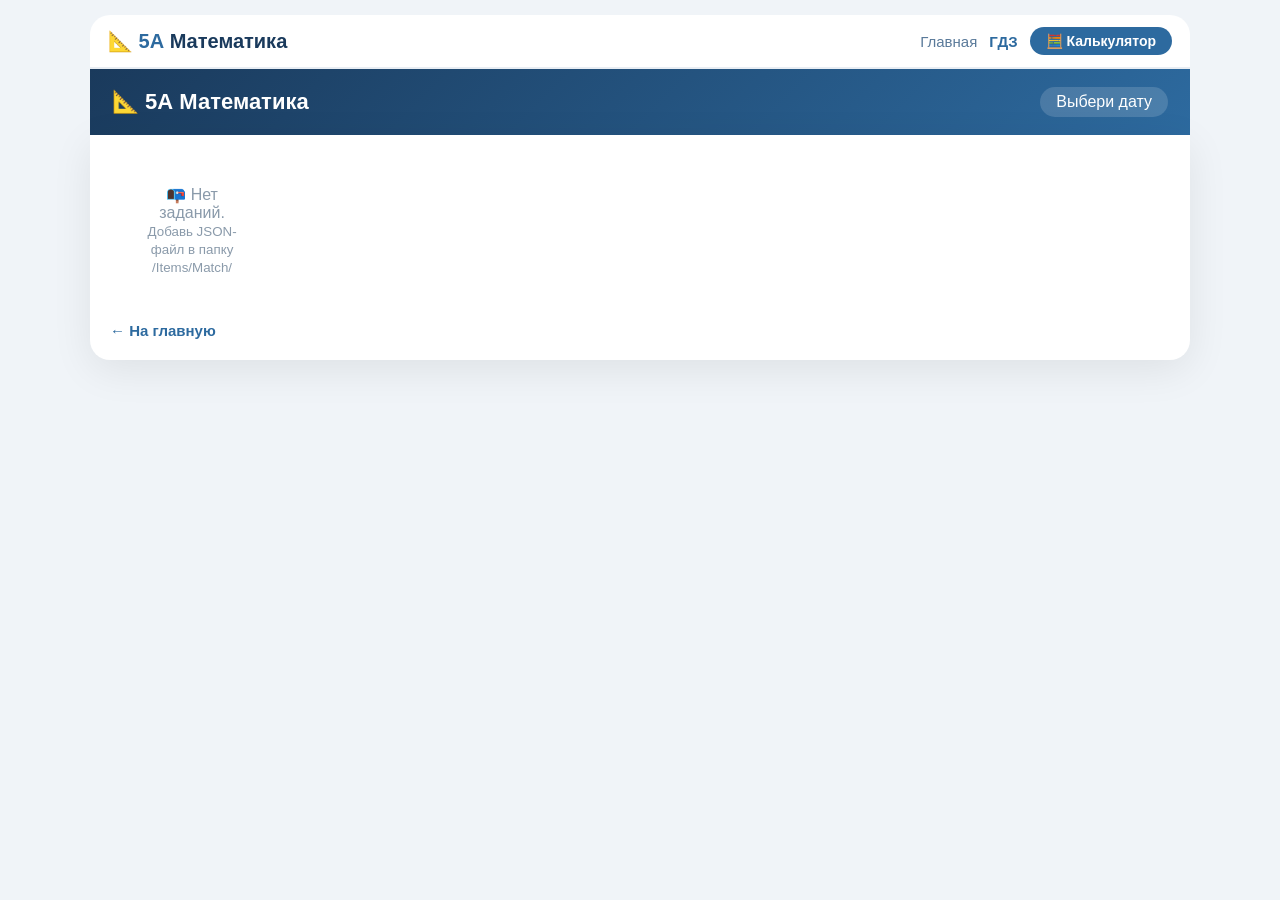
==== Match/index.html @ d885fbd2 "Rename index.html to Match/index.html" ====
<!DOCTYPE html>
<html lang="ru">
<head>
    <meta charset="UTF-8">
    <meta name="viewport" content="width=device-width, initial-scale=1.0">
    <title>5А Математика — Список</title>
    <link rel="stylesheet" href="/style.css">
</head>
<body>
    <div class="container">
        <!-- ТОП-ПАНЕЛЬ -->
        <div class="top-bar">
            <div class="logo">📐 <span>5А</span> Математика</div>
            <div class="nav-links">
                <a href="/">Главная</a>
                <a href="/Match/" class="active">ГДЗ</a>
                <button class="calc-toggle" onclick="openCalc()">🧮 Калькулятор</button>
            </div>
        </div>
        
        <!-- ШАПКА -->
        <div class="header">
            <h1>📐 5А Математика</h1>
            <div class="date">Выбери дату</div>
        </div>
        
        <!-- СПИСОК ДАТ -->
        <div class="date-list">
            <div id="dateGrid" class="date-grid">
                <div class="loading">⏳ Загрузка...</div>
            </div>
            <a href="/" class="back-link">← На главную</a>
        </div>
    </div>

    <!-- КАЛЬКУЛЯТОР (ПОПАП) -->
    <div class="calc-popup" id="calcPopup">
        <div class="calc-content">
            <button class="close-btn" onclick="closeCalc()">✕</button>
            <h2>🧮 Калькулятор</h2>
            <p style="color:#7a8a9e;margin-bottom:15px;font-size:14px;">Введите пример: <strong>12+34-5*6</strong></p>
            <input type="text" id="calcInput" placeholder="Например: 12+34-5*6" onkeydown="if(event.key==='Enter') runCalc()">
            <button class="calc-btn" onclick="runCalc()">Посчитать</button>
            <div class="calc-result" id="calcResult">Введите пример и нажмите "Посчитать"</div>
        </div>
    </div>

    <script src="/script.js"></script>
    <script>
        // ============================================================
        //  КАЛЬКУЛЯТОР
        // ============================================================
        function openCalc() {
            document.getElementById('calcPopup').classList.add('open');
            document.getElementById('calcInput').focus();
        }
        
        function closeCalc() {
            document.getElementById('calcPopup').classList.remove('open');
        }
        
        function runCalc() {
            const input = document.getElementById('calcInput');
            const expr = input.value.trim();
            if (!expr) {
                document.getElementById('calcResult').innerHTML = '❌ Введите пример';
                return;
            }
            renderCalculation(expr);
        }
        
        document.getElementById('calcPopup').addEventListener('click', function(e) {
            if (e.target === this) closeCalc();
        });

        // ============================================================
        //  ЗАГРУЗКА СПИСКА ДАТ (JSON)
        // ============================================================
        async function loadDates() {
            const grid = document.getElementById('dateGrid');
            try {
                // Пытаемся получить список файлов через GitHub API
                const response = await fetch('/Items/Match/');
                const text = await response.text();
                
                // Парсим HTML-листинг
                const parser = new DOMParser();
                const doc = parser.parseFromString(text, 'text/html');
                const links = doc.querySelectorAll('a');
                const dates = [];
                
                for (let link of links) {
                    const href = link.getAttribute('href');
                    // Ищем JSON-файлы
                    if (href && href.endsWith('.json')) {
                        const date = href.replace('.json', '');
                        dates.push(date);
                    }
                }
                
                if (dates.length === 0) {
                    grid.innerHTML = `
                        <div class="empty">
                            📭 Нет заданий.<br>
                            <small>Добавь JSON-файл в папку /Items/Match/</small>
                        </div>
                    `;
                    return;
                }
                
                // Сортируем по убыванию (сначала свежие)
                dates.sort().reverse();
                
                grid.innerHTML = '';
                for (let date of dates) {
                    const card = document.createElement('a');
                    card.className = 'date-card';
                    card.href = `/Match/view.html?date=${date}`;
                    
                    const parts = date.split('_');
                    const day = parts[0];
                    const month = parts[1];
                    const year = parts[2];
                    
                    card.innerHTML = `
                        <div class="day">${day}</div>
                        <div class="date-full">${month}.${year}</div>
                        <div class="badge">📖 Открыть</div>
                    `;
                    grid.appendChild(card);
                }
            } catch (e) {
                console.error('Ошибка загрузки списка:', e);
                grid.innerHTML = `
                    <div class="empty">
                        ⚠️ Не удалось загрузить список.<br>
                        <small>Проверь, что есть JSON-файлы в /Items/Match/</small>
                    </div>
                `;
            }
        }
        
        loadDates();
    </script>
</body>
</html>
---- style.css ----
* {
    margin: 0;
    padding: 0;
    box-sizing: border-box;
}
body {
    font-family: 'Segoe UI', Tahoma, Geneva, Verdana, sans-serif;
    background: #f0f4f8;
    min-height: 100vh;
    padding: 15px;
    display: flex;
    justify-content: center;
    align-items: flex-start;
}
.container {
    max-width: 1100px;
    width: 100%;
}

/* ===== ГЛАВНАЯ ===== */
.main-page .hero {
    text-align: center;
    background: #fff;
    padding: 40px 20px;
    border-radius: 24px;
    box-shadow: 0 10px 40px rgba(0,0,0,0.08);
}
.main-page .hero h1 {
    font-size: 36px;
    color: #1a3a5c;
}
.main-page .hero p {
    font-size: 18px;
    color: #5a7a9a;
    margin: 15px 0 25px;
}
.btn-primary {
    display: inline-block;
    background: #2d6a9f;
    color: #fff;
    padding: 14px 35px;
    border-radius: 40px;
    text-decoration: none;
    font-size: 18px;
    font-weight: 600;
    transition: background 0.2s;
}
.btn-primary:hover {
    background: #1a4a7a;
}
.footer-info {
    margin-top: 25px;
    text-align: center;
    color: #7a8a9e;
}

/* ===== ТОП-ПАНЕЛЬ ===== */
.top-bar {
    background: #fff;
    border-radius: 20px 20px 0 0;
    padding: 12px 18px;
    display: flex;
    justify-content: space-between;
    align-items: center;
    flex-wrap: wrap;
    gap: 10px;
    border-bottom: 2px solid #e8edf3;
}
.top-bar .logo {
    font-size: 20px;
    font-weight: 700;
    color: #1a3a5c;
}
.top-bar .logo span {
    color: #2d6a9f;
}
.top-bar .nav-links {
    display: flex;
    gap: 12px;
    align-items: center;
    flex-wrap: wrap;
}
.top-bar .nav-links a {
    color: #5a7a9a;
    text-decoration: none;
    font-weight: 500;
    font-size: 15px;
    transition: color 0.2s;
}
.top-bar .nav-links a:hover {
    color: #2d6a9f;
}
.top-bar .nav-links .active {
    color: #2d6a9f;
    font-weight: 600;
}

/* ===== КАЛЬКУЛЯТОР ===== */
.calc-toggle {
    background: #2d6a9f;
    color: #fff;
    border: none;
    padding: 6px 16px;
    border-radius: 30px;
    font-weight: 600;
    cursor: pointer;
    font-size: 14px;
    transition: background 0.2s;
    white-space: nowrap;
}
.calc-toggle:hover {
    background: #1a4a7a;
}
.calc-popup {
    display: none;
    position: fixed;
    top: 0;
    left: 0;
    width: 100%;
    height: 100%;
    background: rgba(0,0,0,0.5);
    z-index: 1000;
    justify-content: center;
    align-items: center;
    padding: 20px;
}
.calc-popup.open {
    display: flex;
}
.calc-popup .calc-content {
    background: #fff;
    border-radius: 24px;
    padding: 25px;
    max-width: 500px;
    width: 100%;
    max-height: 90vh;
    overflow-y: auto;
    box-shadow: 0 20px 60px rgba(0,0,0,0.3);
    position: relative;
}
.calc-popup .calc-content h2 {
    margin-bottom: 15px;
    color: #1a3a5c;
    font-size: 22px;
}
.calc-popup .calc-content .close-btn {
    position: absolute;
    top: 15px;
    right: 20px;
    background: none;
    border: none;
    font-size: 28px;
    cursor: pointer;
    color: #7a8a9e;
}
.calc-popup .calc-content .close-btn:hover {
    color: #c0392b;
}
.calc-popup .calc-content input {
    width: 100%;
    padding: 12px 16px;
    font-size: 18px;
    border: 2px solid #dde3ec;
    border-radius: 12px;
    margin-bottom: 12px;
    font-family: 'Courier New', monospace;
}
.calc-popup .calc-content input:focus {
    outline: none;
    border-color: #2d6a9f;
}
.calc-popup .calc-content .calc-btn {
    background: #2d6a9f;
    color: #fff;
    border: none;
    padding: 10px 25px;
    border-radius: 40px;
    font-weight: 600;
    cursor: pointer;
    font-size: 16px;
    transition: background 0.2s;
}
.calc-popup .calc-content .calc-btn:hover {
    background: #1a4a7a;
}
.calc-popup .calc-content .calc-result {
    margin-top: 15px;
    padding: 15px;
    background: #f7f9fc;
    border-radius: 12px;
    font-size: 18px;
    min-height: 50px;
}
.calc-popup .calc-content .calc-result .error {
    color: #c0392b;
}

/* ===== ШАПКА С ДАТОЙ ===== */
.header {
    background: linear-gradient(135deg, #1a3a5c, #2d6a9f);
    color: #fff;
    padding: 18px 22px;
    display: flex;
    justify-content: space-between;
    align-items: center;
    flex-wrap: wrap;
    gap: 10px;
}
.header h1 {
    font-size: 22px;
}
.header .date {
    font-size: 16px;
    background: rgba(255,255,255,0.15);
    padding: 6px 16px;
    border-radius: 30px;
}

/* ===== ОСНОВНАЯ СЕТКА ===== */
.main-grid {
    display: grid;
    grid-template-columns: 1fr 280px;
    gap: 20px;
    background: #fff;
    padding: 20px;
    border-radius: 0 0 20px 20px;
    box-shadow: 0 10px 40px rgba(0,0,0,0.08);
}
@media (max-width: 768px) {
    .main-grid {
        grid-template-columns: 1fr;
        padding: 15px;
    }
}

/* ===== КАРТОЧКА ЗАДАНИЯ ===== */
.card {
    display: flex;
    flex-direction: column;
    gap: 20px;
}
.image-block img {
    width: 100%;
    border-radius: 14px;
    border: 2px solid #e8edf3;
    max-height: 350px;
    object-fit: cover;
}
.image-block .label {
    font-size: 14px;
    color: #7a8a9e;
    margin-bottom: 6px;
    font-weight: 500;
}
.no-image {
    background: #eef2f6;
    border-radius: 14px;
    height: 150px;
    display: flex;
    align-items: center;
    justify-content: center;
    color: #8a9aaa;
    font-weight: 500;
    border: 2px dashed #c0d0e0;
}

/* ===== ЗАДАНИЕ ===== */
.work-block {
    background: #f7f9fc;
    padding: 16px 20px;
    border-radius: 12px;
    border-left: 5px solid #2d6a9f;
}
.work-block .label {
    font-size: 12px;
    color: #7a8a9e;
    text-transform: uppercase;
    letter-spacing: 1px;
    font-weight: 600;
}
.work-block .text {
    font-size: 18px;
    font-weight: 500;
    margin-top: 4px;
    color: #1a2a3a;
}

/* ===== ОТВЕТ ===== */
.answer-block {
    background: #eef5e9;
    padding: 0 20px;
    border-radius: 12px;
    border-left: 5px solid #3ba34b;
    overflow: hidden;
    max-height: 0;
    opacity: 0;
    transition: max-height 0.5s ease, opacity 0.4s ease, padding 0.3s ease;
}
.answer-block.open {
    max-height: 800px;
    opacity: 1;
    padding: 16px 20px;
}
.answer-block .label {
    font-size: 12px;
    color: #3a7a4a;
    text-transform: uppercase;
    letter-spacing: 1px;
    font-weight: 600;
}
.answer-block .text {
    font-size: 18px;
    font-weight: 500;
    margin-top: 4px;
    color: #1a3a1a;
    white-space: pre-wrap;
}

/* ===== КНОПКА ===== */
.toggle-btn {
    background: #2d6a9f;
    color: #fff;
    border: none;
    padding: 12px 28px;
    border-radius: 40px;
    font-size: 16px;
    font-weight: 600;
    cursor: pointer;
    transition: background 0.2s;
    align-self: flex-start;
}
.toggle-btn:hover {
    background: #1a4a7a;
}
.toggle-btn.hidden-btn {
    background: #7a8a9e;
}

/* ===== ПРИМЕРЫ ===== */
.puzzle-block {
    background: #fafffe;
    border: 2px dashed #b0c8dd;
    border-radius: 12px;
    padding: 16px 20px;
}
.puzzle-block .label {
    font-size: 12px;
    color: #4a6a8a;
    text-transform: uppercase;
    letter-spacing: 1px;
    font-weight: 600;
    display: block;
    margin-bottom: 12px;
}
.puzzle-grid {
    display: flex;
    flex-wrap: wrap;
    gap: 20px 30px;
    align-items: flex-start;
}
.puzzle-item {
    font-family: 'Courier New', monospace;
    font-size: 18px;
    font-weight: 600;
    background: #f5f9ff;
    padding: 12px 16px;
    border-radius: 10px;
    box-shadow: 0 2px 8px rgba(0,0,0,0.04);
    min-width: 100px;
    line-height: 1.3;
}

/* ===== МЕНЕДЖЕР ===== */
.manager-block {
    font-size: 14px;
    color: #5a6a7e;
    border-top: 2px solid #e8edf3;
    padding-top: 14px;
}
.manager-block span {
    font-weight: 700;
    color: #1a3a5c;
}

/* ===== РЕКЛАМА ===== */
.rek-side {
    background: #fafcff;
    border-radius: 14px;
    border: 2px solid #e8edf3;
    overflow: hidden;
    display: flex;
    flex-direction: column;
    align-items: center;
    padding: 16px 12px;
    height: fit-content;
    text-align: center;
}
.rek-side .rek-label {
    font-size: 12px;
    color: #9aabbf;
    text-transform: uppercase;
    letter-spacing: 2px;
    margin-bottom: 10px;
    font-weight: 600;
}
.rek-side a {
    display: block;
    width: 100%;
    border-radius: 10px;
    transition: transform 0.2s;
}
.rek-side a:hover {
    transform: scale(1.02);
}
.rek-side img {
    width: 100%;
    max-width: 240px;
    border-radius: 10px;
    border: 1px solid #dde3ec;
}
@media (max-width: 768px) {
    .rek-side {
        flex-direction: row;
        flex-wrap: wrap;
        justify-content: center;
        gap: 10px;
        padding: 12px;
    }
    .rek-side img {
        max-width: 180px;
    }
    .rek-side .rek-label {
        width: 100%;
        margin-bottom: 0;
    }
}

/* ===== СПИСОК ДАТ ===== */
.date-list {
    background: #fff;
    padding: 20px;
    border-radius: 0 0 20px 20px;
    box-shadow: 0 10px 40px rgba(0,0,0,0.08);
}
.date-list .empty {
    text-align: center;
    padding: 30px;
    color: #8a9aaa;
    font-size: 16px;
}
.date-grid {
    display: grid;
    grid-template-columns: repeat(auto-fill, minmax(150px, 1fr));
    gap: 15px;
}
@media (max-width: 480px) {
    .date-grid {
        grid-template-columns: repeat(auto-fill, minmax(120px, 1fr));
        gap: 10px;
    }
}
.date-card {
    background: #f7f9fc;
    border-radius: 14px;
    padding: 18px 15px;
    text-align: center;
    text-decoration: none;
    color: #1a3a5c;
    border: 2px solid #e8edf3;
    transition: all 0.2s;
}
.date-card:hover {
    border-color: #2d6a9f;
    transform: translateY(-3px);
    box-shadow: 0 6px 20px rgba(0,0,0,0.06);
}
.date-card .day {
    font-size: 24px;
    font-weight: 700;
}
.date-card .date-full {
    font-size: 14px;
    color: #5a7a9a;
    margin-top: 3px;
}
.date-card .badge {
    display: inline-block;
    background: #2d6a9f;
    color: #fff;
    font-size: 11px;
    padding: 3px 12px;
    border-radius: 20px;
    margin-top: 8px;
}

/* ===== КНОПКА НАЗАД ===== */
.back-link {
    display: inline-block;
    margin-top: 16px;
    color: #2d6a9f;
    font-weight: 600;
    text-decoration: none;
    font-size: 15px;
}
.back-link:hover {
    text-decoration: underline;
}

/* ===== ЗАГРУЗКА / ОШИБКА ===== */
.loading {
    text-align: center;
    padding: 40px;
    font-size: 18px;
    color: #5a7a9a;
}
.error {
    text-align: center;
    padding: 40px;
    font-size: 18px;
    color: #c0392b;
}
/* ===== РЕКЛАМА (ДЕСКТОП) ===== */
.rek-side {
    background: #fafcff;
    border-radius: 14px;
    border: 2px solid #e8edf3;
    overflow: hidden;
    display: flex;
    flex-direction: column;
    align-items: center;
    padding: 16px 12px;
    height: fit-content;
    text-align: center;
}
.rek-side .rek-label {
    font-size: 12px;
    color: #9aabbf;
    text-transform: uppercase;
    letter-spacing: 2px;
    margin-bottom: 10px;
    font-weight: 600;
}
.rek-side a {
    display: block;
    width: 100%;
    border-radius: 10px;
    transition: transform 0.2s;
}
.rek-side a:hover {
    transform: scale(1.02);
}
.rek-side img {
    width: 100%;
    max-width: 240px;
    border-radius: 10px;
    border: 1px solid #dde3ec;
}

/* ===== РЕКЛАМА (ТЕЛЕФОН - ПО ЦЕНТРУ) ===== */
@media (max-width: 768px) {
    .rek-side {
        flex-direction: column;
        justify-content: center;
        align-items: center;
        padding: 20px 15px;
        margin: 10px 0;
        width: 100%;
        border: 2px solid #2d6a9f;
        border-radius: 16px;
        background: #f0f7ff;
    }
    .rek-side .rek-label {
        font-size: 14px;
        color: #2d6a9f;
        margin-bottom: 12px;
        width: 100%;
        text-align: center;
    }
    .rek-side a {
        display: flex;
        justify-content: center;
        width: 100%;
    }
    .rek-side img {
        max-width: 280px;
        width: 100%;
        border-radius: 12px;
        border: 2px solid #dde3ec;
    }
}
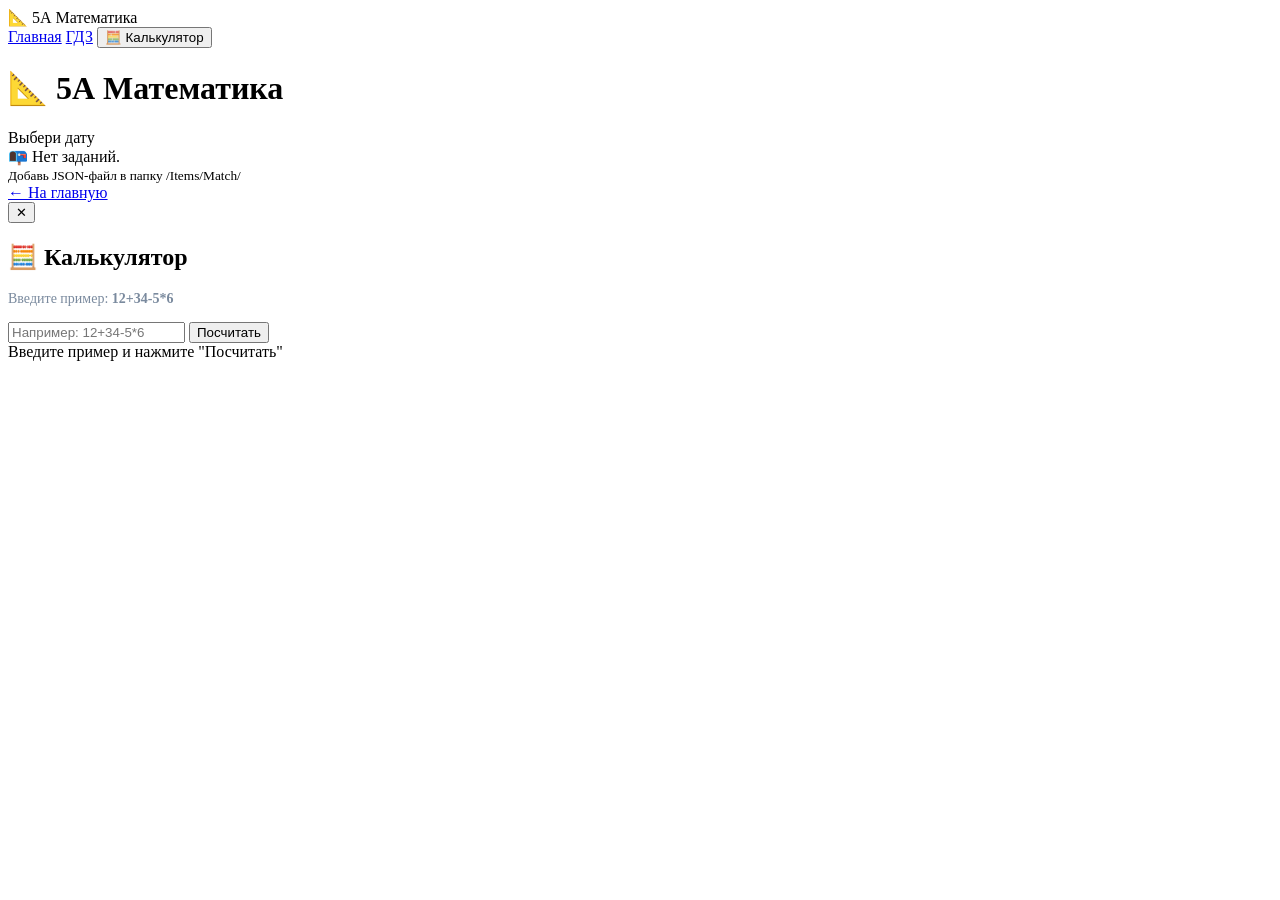
==== commit ab5a52eb: "Update index.html" ====
--- a/Match/index.html
+++ b/Match/index.html
@@ -4,7 +4,7 @@
     <meta charset="UTF-8">
     <meta name="viewport" content="width=device-width, initial-scale=1.0">
     <title>5А Математика — Список</title>
-    <link rel="stylesheet" href="/style.css">
+    <link rel="stylesheet" href="/gdz/style.css">
 </head>
 <body>
     <div class="container">
@@ -12,8 +12,8 @@
         <div class="top-bar">
             <div class="logo">📐 <span>5А</span> Математика</div>
             <div class="nav-links">
-                <a href="/">Главная</a>
-                <a href="/Match/" class="active">ГДЗ</a>
+                <a href="/gdz/">Главная</a>
+                <a href="/gdz/Match/" class="active">ГДЗ</a>
                 <button class="calc-toggle" onclick="openCalc()">🧮 Калькулятор</button>
             </div>
         </div>
@@ -29,11 +29,11 @@
             <div id="dateGrid" class="date-grid">
                 <div class="loading">⏳ Загрузка...</div>
             </div>
-            <a href="/" class="back-link">← На главную</a>
+            <a href="/gdz/" class="back-link">← На главную</a>
         </div>
     </div>
 
-    <!-- КАЛЬКУЛЯТОР (ПОПАП) -->
+    <!-- КАЛЬКУЛЯТОР -->
     <div class="calc-popup" id="calcPopup">
         <div class="calc-content">
             <button class="close-btn" onclick="closeCalc()">✕</button>
@@ -45,20 +45,15 @@
         </div>
     </div>
 
-    <script src="/script.js"></script>
+    <script src="/gdz/script.js"></script>
     <script>
-        // ============================================================
-        //  КАЛЬКУЛЯТОР
-        // ============================================================
         function openCalc() {
             document.getElementById('calcPopup').classList.add('open');
             document.getElementById('calcInput').focus();
         }
-        
         function closeCalc() {
             document.getElementById('calcPopup').classList.remove('open');
         }
-        
         function runCalc() {
             const input = document.getElementById('calcInput');
             const expr = input.value.trim();
@@ -68,22 +63,15 @@
             }
             renderCalculation(expr);
         }
-        
         document.getElementById('calcPopup').addEventListener('click', function(e) {
             if (e.target === this) closeCalc();
         });
 
-        // ============================================================
-        //  ЗАГРУЗКА СПИСКА ДАТ (JSON)
-        // ============================================================
         async function loadDates() {
             const grid = document.getElementById('dateGrid');
             try {
-                // Пытаемся получить список файлов через GitHub API
-                const response = await fetch('/Items/Match/');
+                const response = await fetch('/gdz/Items/Match/');
                 const text = await response.text();
-                
-                // Парсим HTML-листинг
                 const parser = new DOMParser();
                 const doc = parser.parseFromString(text, 'text/html');
                 const links = doc.querySelectorAll('a');
@@ -91,7 +79,6 @@
                 
                 for (let link of links) {
                     const href = link.getAttribute('href');
-                    // Ищем JSON-файлы
                     if (href && href.endsWith('.json')) {
                         const date = href.replace('.json', '');
                         dates.push(date);
@@ -108,14 +95,13 @@
                     return;
                 }
                 
-                // Сортируем по убыванию (сначала свежие)
                 dates.sort().reverse();
+                grid.innerHTML = '';
                 
-                grid.innerHTML = '';
                 for (let date of dates) {
                     const card = document.createElement('a');
                     card.className = 'date-card';
-                    card.href = `/Match/view.html?date=${date}`;
+                    card.href = `/gdz/Match/view.html?date=${date}`;
                     
                     const parts = date.split('_');
                     const day = parts[0];
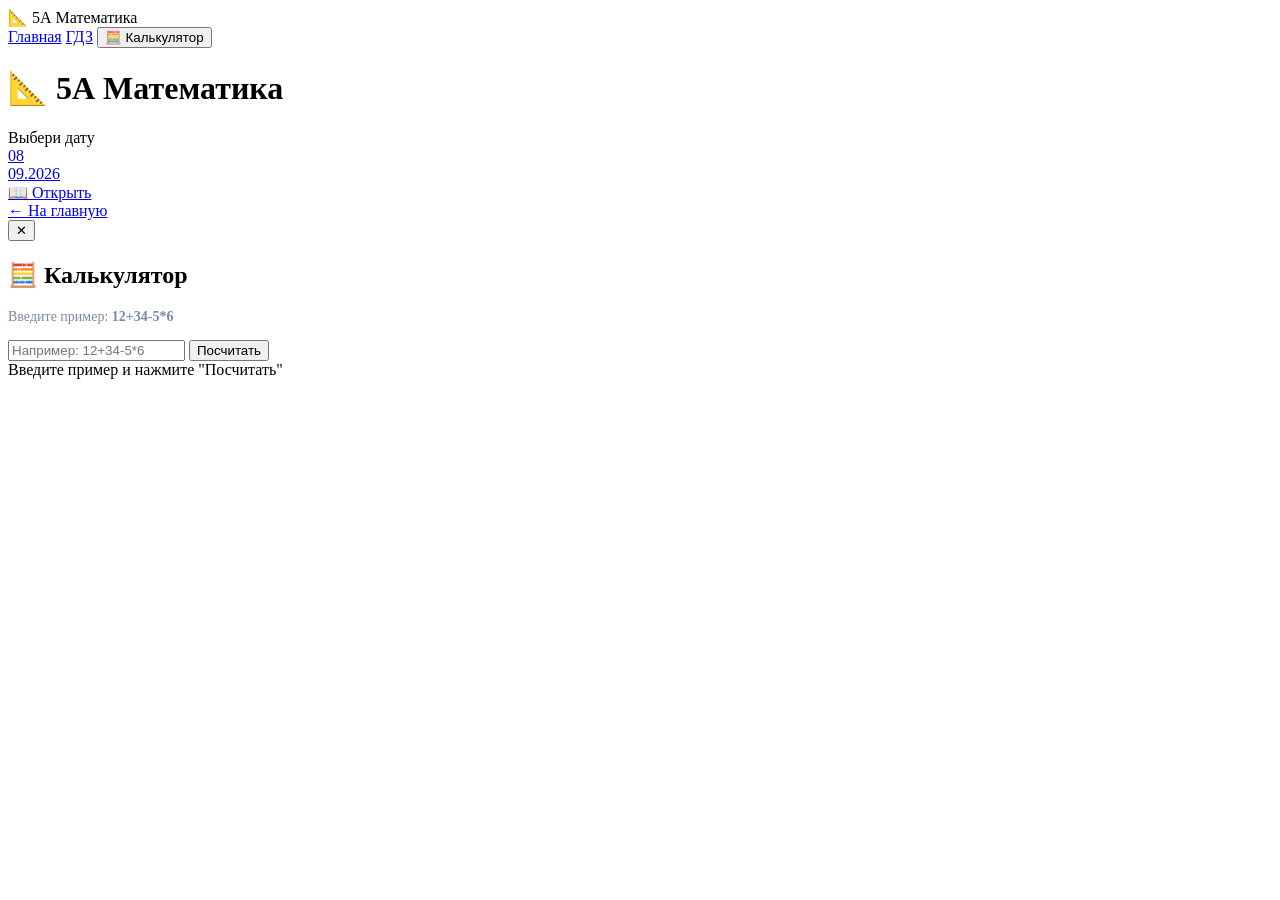
==== commit 26a42206: "Update index.html" ====
--- a/Match/index.html
+++ b/Match/index.html
@@ -47,6 +47,9 @@
 
     <script src="/gdz/script.js"></script>
     <script>
+        // ============================================================
+        //  КАЛЬКУЛЯТОР
+        // ============================================================
         function openCalc() {
             document.getElementById('calcPopup').classList.add('open');
             document.getElementById('calcInput').focus();
@@ -67,10 +70,22 @@
             if (e.target === this) closeCalc();
         });
 
+        // ============================================================
+        //  ЗАГРУЗКА СПИСКА ДАТ
+        // ============================================================
         async function loadDates() {
             const grid = document.getElementById('dateGrid');
             try {
-                const response = await fetch('/gdz/Items/Match/');
+                // Пробуем с /gdz/
+                let url = '/gdz/Items/Match/';
+                let response = await fetch(url);
+                
+                // Если не работает — пробуем без /gdz/
+                if (!response.ok) {
+                    url = '/Items/Match/';
+                    response = await fetch(url);
+                }
+                
                 const text = await response.text();
                 const parser = new DOMParser();
                 const doc = parser.parseFromString(text, 'text/html');
@@ -101,6 +116,7 @@
                 for (let date of dates) {
                     const card = document.createElement('a');
                     card.className = 'date-card';
+                    // ===== ГЛАВНОЕ: ПРАВИЛЬНАЯ ССЫЛКА =====
                     card.href = `/gdz/Match/view.html?date=${date}`;
                     
                     const parts = date.split('_');
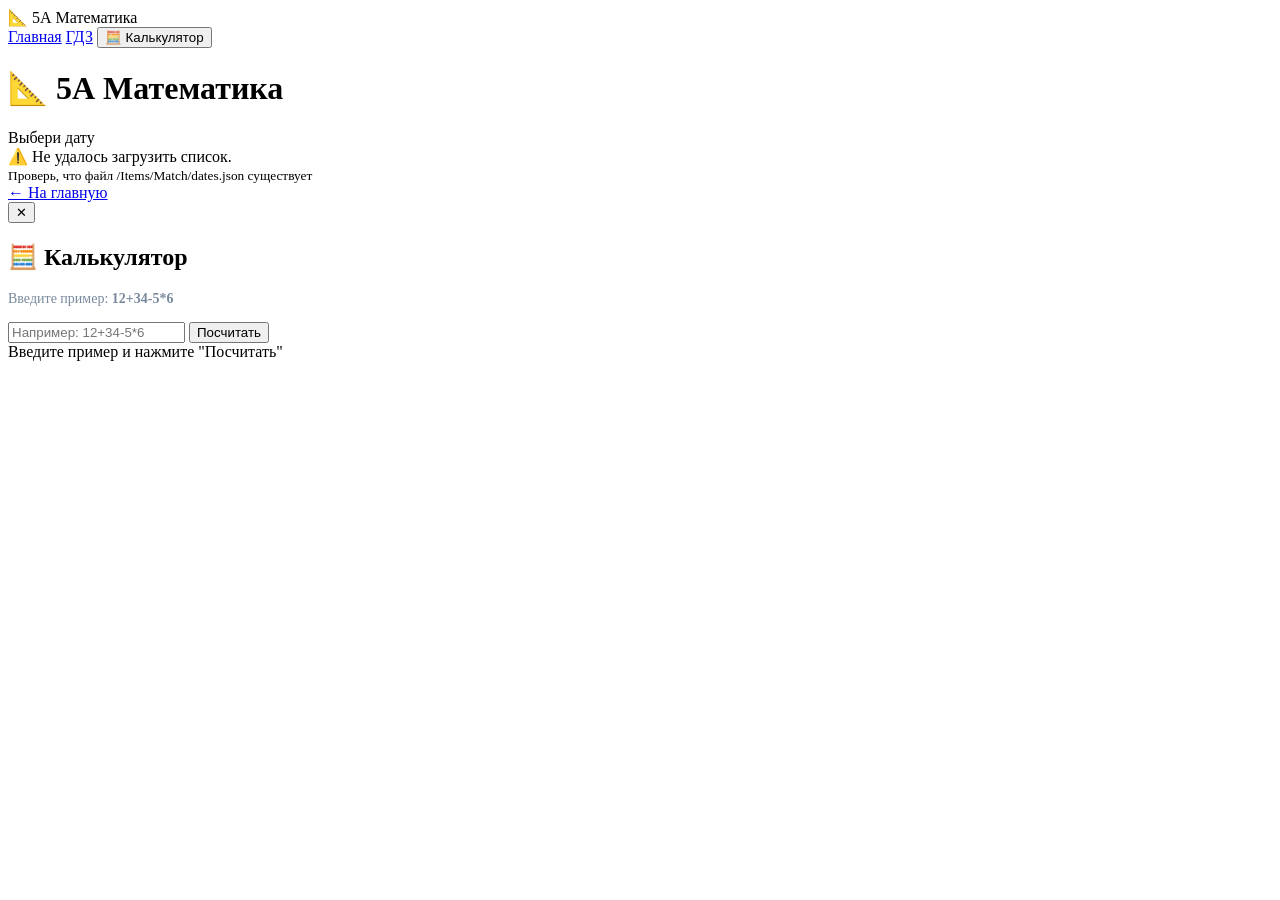
==== commit ee460d9f: "Update index.html" ====
--- a/Match/index.html
+++ b/Match/index.html
@@ -71,52 +71,36 @@
         });
 
         // ============================================================
-        //  ЗАГРУЗКА СПИСКА ДАТ
+        //  ЗАГРУЗКА СПИСКА ДАТ ИЗ dates.json
         // ============================================================
         async function loadDates() {
             const grid = document.getElementById('dateGrid');
             try {
-                // Пробуем с /gdz/
-                let url = '/gdz/Items/Match/';
-                let response = await fetch(url);
+                const response = await fetch('/gdz/Items/Match/dates.json');
                 
-                // Если не работает — пробуем без /gdz/
                 if (!response.ok) {
-                    url = '/Items/Match/';
-                    response = await fetch(url);
+                    throw new Error('dates.json не найден');
                 }
                 
-                const text = await response.text();
-                const parser = new DOMParser();
-                const doc = parser.parseFromString(text, 'text/html');
-                const links = doc.querySelectorAll('a');
-                const dates = [];
+                const dates = await response.json();
                 
-                for (let link of links) {
-                    const href = link.getAttribute('href');
-                    if (href && href.endsWith('.json')) {
-                        const date = href.replace('.json', '');
-                        dates.push(date);
-                    }
-                }
-                
-                if (dates.length === 0) {
+                if (!dates || dates.length === 0) {
                     grid.innerHTML = `
                         <div class="empty">
                             📭 Нет заданий.<br>
-                            <small>Добавь JSON-файл в папку /Items/Match/</small>
+                            <small>Добавь даты в файл /Items/Match/dates.json</small>
                         </div>
                     `;
                     return;
                 }
                 
+                // Сортируем: сначала свежие
                 dates.sort().reverse();
                 grid.innerHTML = '';
                 
                 for (let date of dates) {
                     const card = document.createElement('a');
                     card.className = 'date-card';
-                    // ===== ГЛАВНОЕ: ПРАВИЛЬНАЯ ССЫЛКА =====
                     card.href = `/gdz/Match/view.html?date=${date}`;
                     
                     const parts = date.split('_');
@@ -136,7 +120,7 @@
                 grid.innerHTML = `
                     <div class="empty">
                         ⚠️ Не удалось загрузить список.<br>
-                        <small>Проверь, что есть JSON-файлы в /Items/Match/</small>
+                        <small>Проверь, что файл /Items/Match/dates.json существует</small>
                     </div>
                 `;
             }
